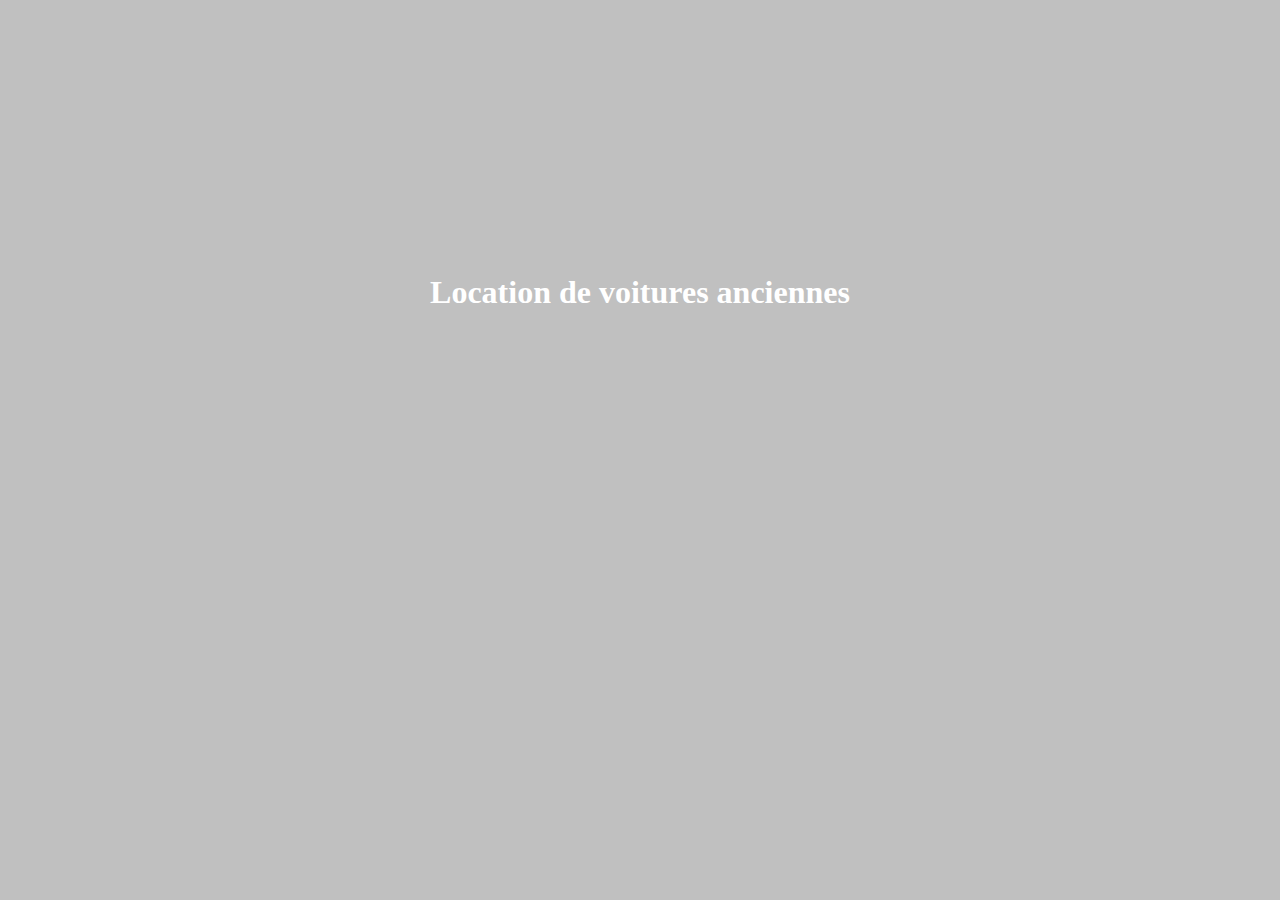
==== index.html @ cd0d7156 "Modified background color" ====
<!DOCTYPE html>
<html lang="en">
<head>
    <meta charset="UTF-8">
    <meta http-equiv="X-UA-Compatible" content="IE=edge">
    <meta name="viewport" content="width=device-width, initial-scale=1.0">
    <title>Initiation Git</title>
</head>
<body style="background-color: silver;">
    <h1 style="padding-top:20%; padding-bottom:20%; text-align: center; color: white;">Location de voitures anciennes</h1>
</body>
</html>
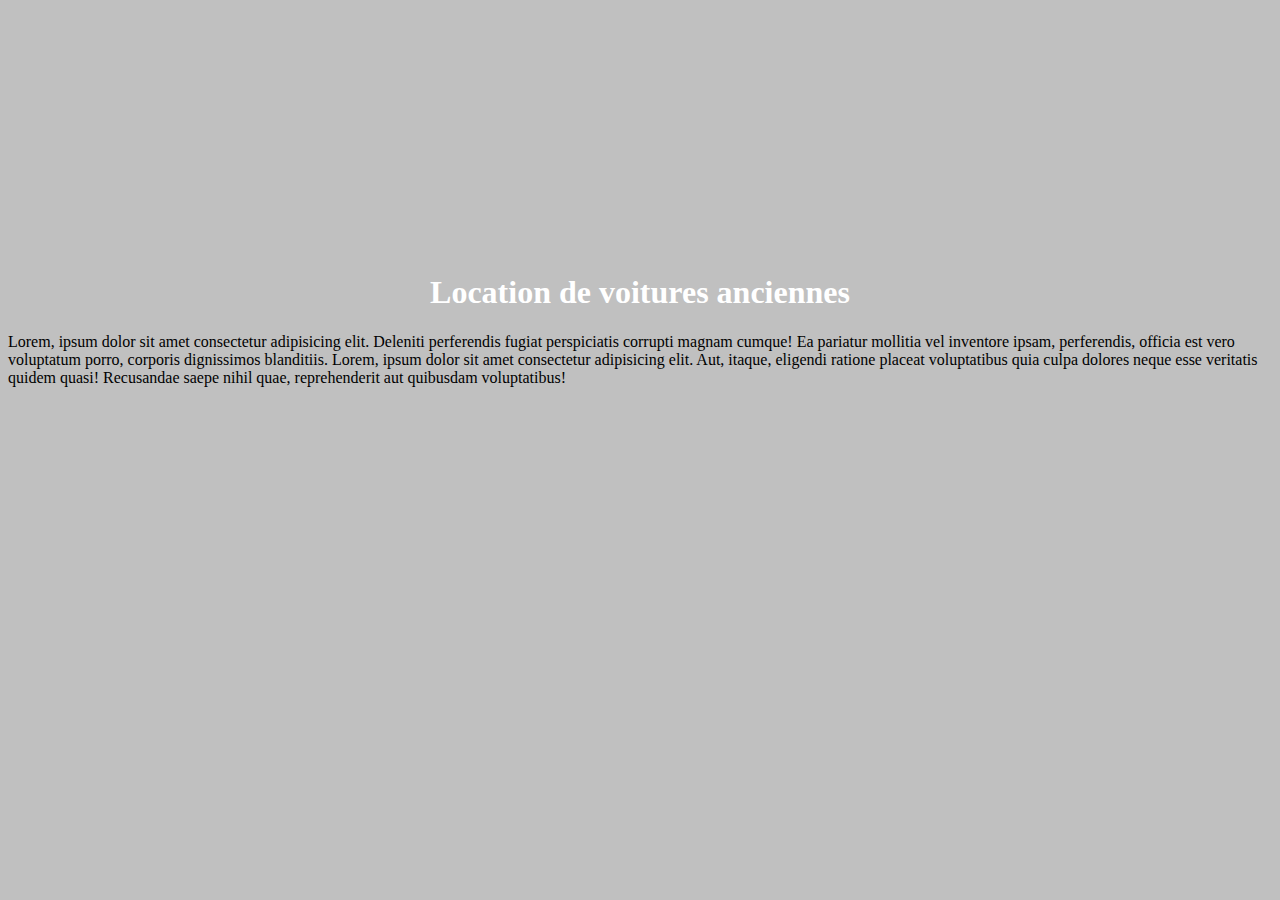
==== commit f0d3e3f5: "Added a div with lorem inside" ====
--- a/index.html
+++ b/index.html
@@ -1,12 +1,15 @@
 <!DOCTYPE html>
-<html lang="en">
+<html lang="fr">
 <head>
-    <meta charset="UTF-8">
-    <meta http-equiv="X-UA-Compatible" content="IE=edge">
-    <meta name="viewport" content="width=device-width, initial-scale=1.0">
-    <title>Initiation Git</title>
+	<meta charset="UTF-8">
+	<meta http-equiv="X-UA-Compatible" content="IE=edge">
+	<meta name="viewport" content="width=device-width, initial-scale=1.0">
+	<title>Document</title>
 </head>
 <body style="background-color: silver;">
-    <h1 style="padding-top:20%; padding-bottom:20%; text-align: center; color: white;">Location de voitures anciennes</h1>
+	<h1 style="padding-top: 20%; text-align:center; color:white;">Location de voitures anciennes</h1>
+    <div>
+        Lorem, ipsum dolor sit amet consectetur adipisicing elit. Deleniti perferendis fugiat perspiciatis corrupti magnam cumque! Ea pariatur mollitia vel inventore ipsam, perferendis, officia est vero voluptatum porro, corporis dignissimos blanditiis. Lorem, ipsum dolor sit amet consectetur adipisicing elit. Aut, itaque, eligendi ratione placeat voluptatibus quia culpa dolores neque esse veritatis quidem quasi! Recusandae saepe nihil quae, reprehenderit aut quibusdam voluptatibus!
+    </div>
 </body>
 </html>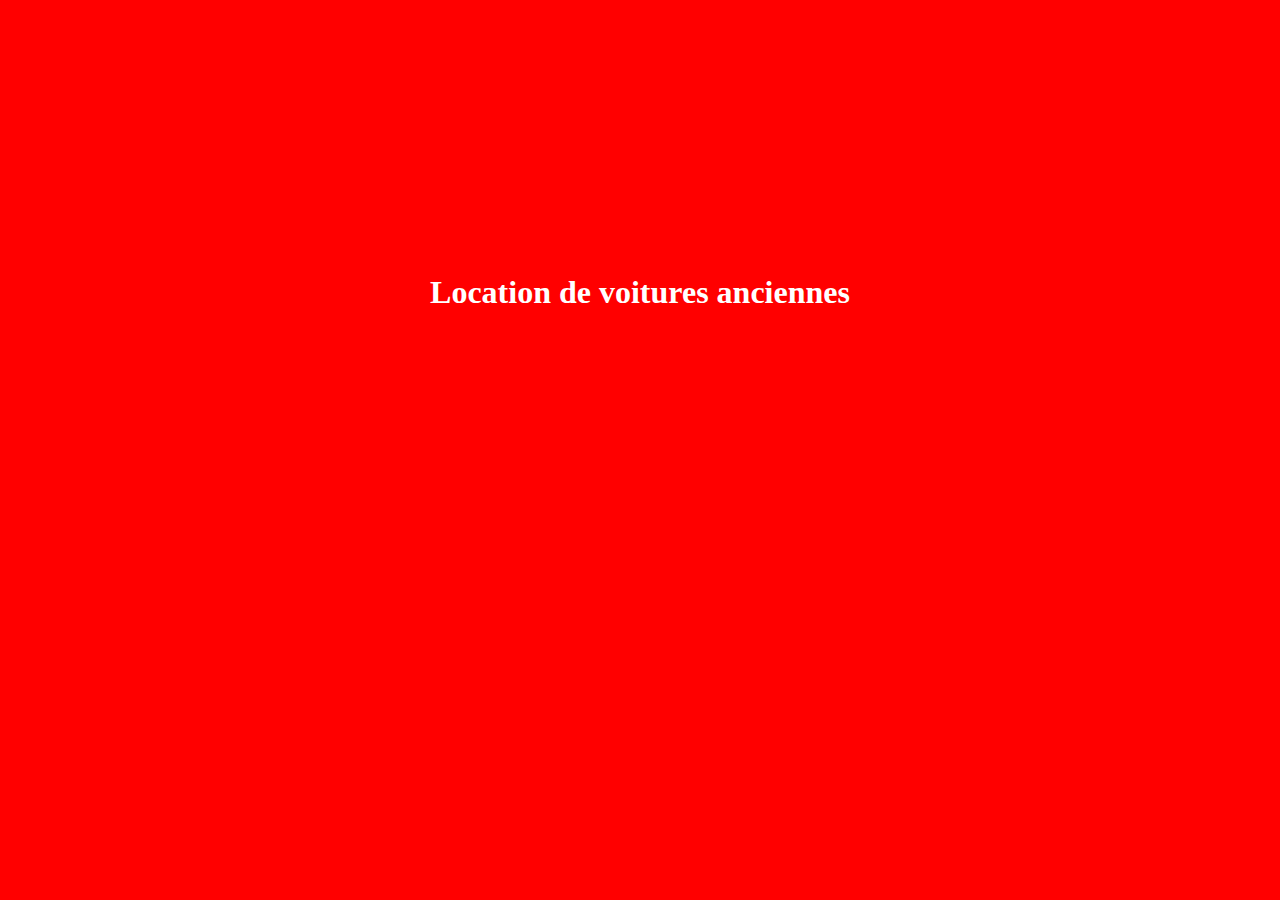
==== commit 95097dc8: "Modified bacground color to red" ====
--- a/index.html
+++ b/index.html
@@ -6,10 +6,7 @@
 	<meta name="viewport" content="width=device-width, initial-scale=1.0">
 	<title>Document</title>
 </head>
-<body style="background-color: silver;">
-	<h1 style="padding-top: 20%; text-align:center; color:white;">Location de voitures anciennes</h1>
-    <div>
-        Lorem, ipsum dolor sit amet consectetur adipisicing elit. Deleniti perferendis fugiat perspiciatis corrupti magnam cumque! Ea pariatur mollitia vel inventore ipsam, perferendis, officia est vero voluptatum porro, corporis dignissimos blanditiis. Lorem, ipsum dolor sit amet consectetur adipisicing elit. Aut, itaque, eligendi ratione placeat voluptatibus quia culpa dolores neque esse veritatis quidem quasi! Recusandae saepe nihil quae, reprehenderit aut quibusdam voluptatibus!
-    </div>
+<body style="background-color: red;">
+    <h1 style="padding-top:20%; padding-bottom:20%; text-align: center; color: white;">Location de voitures anciennes</h1>
 </body>
 </html>